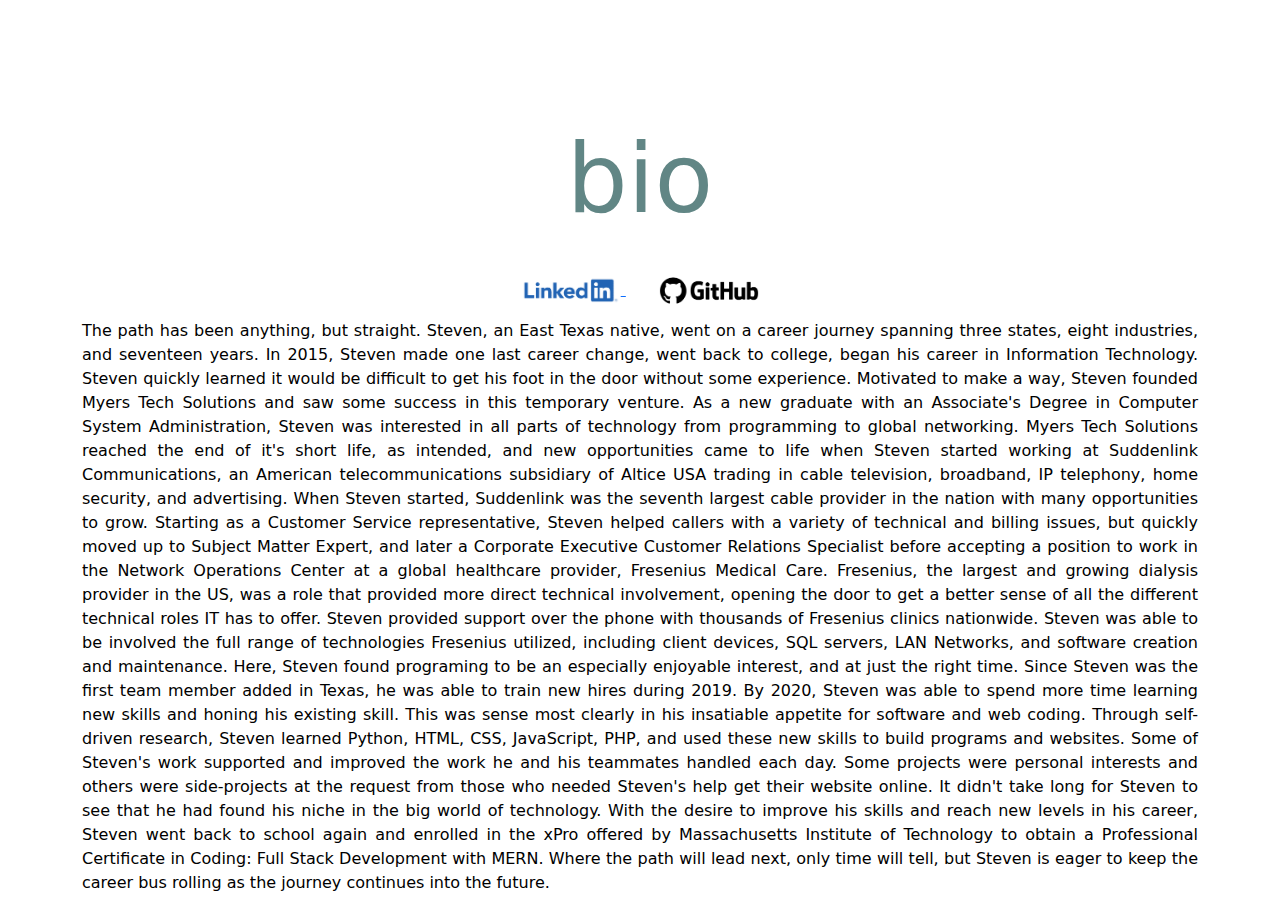
==== about.html @ 67d4d5a7 "index updates and about" ====
<!DOCTYPE html>
<html lang="en">
    <head>
        <meta charset="utf-8" />
        <link rel="stylesheet" href="style.css"/>
        
        <meta name="viewport" content="width=device-width, initial-scale=1.0">
        <link href="carousel.css" rel="stylesheet">
        

        <script src="scripts.js"></script>

        <!-- Booststrap CSS only -->
        <link href="https://cdn.jsdelivr.net/npm/bootstrap@5.2.0-beta1/dist/css/bootstrap.min.css" rel="stylesheet" integrity="sha384-0evHe/X+R7YkIZDRvuzKMRqM+OrBnVFBL6DOitfPri4tjfHxaWutUpFmBp4vmVor" crossorigin="anonymous">


        <!-- Google Fonts -->
        <link rel="preconnect" href="https://fonts.googleapis.com">
        <link rel="preconnect" href="https://fonts.gstatic.com" crossorigin>
        <link href="https://fonts.googleapis.com/css2?family=Work+Sans:wght@200&display=swap" rel="stylesheet">
        <link rel="preconnect" href="https://fonts.googleapis.com">
        <link rel="preconnect" href="https://fonts.gstatic.com" crossorigin>
        <link href="https://fonts.googleapis.com/css2?family=Source+Sans+Pro&family=Work+Sans:wght@200&display=swap" rel="stylesheet"> 
        <link rel="preconnect" href="https://fonts.googleapis.com">
        <link rel="preconnect" href="https://fonts.gstatic.com" crossorigin>
        <link href="https://fonts.googleapis.com/css2?family=Roboto:ital,wght@1,900&family=Source+Sans+Pro&family=Work+Sans:wght@200&display=swap" rel="stylesheet"> 


        <link href="./bootstrap.min.css" rel="stylesheet">
        <style>
            .bd-placeholder-img {
              font-size: 1.125rem;
              text-anchor: middle;
              -webkit-user-select: none;
              -moz-user-select: none;
              user-select: none;
            }
      
            @media (min-width: 768px) {
              .bd-placeholder-img-lg {
                font-size: 3.5rem;
              }
            }
      
            .b-example-divider {
              height: 3rem;
              background-color: rgba(0, 0, 0, .1);
              border: solid rgba(0, 0, 0, .15);
              border-width: 1px 0;
              box-shadow: inset 0 .5em 1.5em rgba(0, 0, 0, .1), inset 0 .125em .5em rgba(0, 0, 0, .15);
            }
      
            .b-example-vr {
              flex-shrink: 0;
              width: 1.5rem;
              height: 100vh;
            }
      
            .bi {
              vertical-align: -.125em;
              fill: currentColor;
            }
      
            .nav-scroller {
              position: relative;
              z-index: 2;
              height: 2.75rem;
              overflow-y: hidden;
            }
      
            .nav-scroller .nav {
              display: flex;
              flex-wrap: nowrap;
              padding-bottom: 1rem;
              margin-top: -1px;
              overflow-x: auto;
              text-align: center;
              white-space: nowrap;
              -webkit-overflow-scrolling: touch;
            }
          </style>

    </head>
    <body id="page-top">
               
        <!-- Navigation-->

        <!-- Small Screen Navigation-->
        <div id="small-navbar" class="">

        </div>


        <!-- Header-->
        <!-- <div id="header" class="">
            <div class="image-container">
                <div id="header-pic"><img src="./media/images/header-bg6.png" style="height: auto; width: 100%;"></div>
                <div id="nav-title" class="name-over-img">WELCOME!</div>
                <div>
                    <div id="navbar" class="navbar">
                        <ul>
                            <li><a href="">PROJECTS</a></li>
                            <li><a href="">EDUCATION</a></li>
                            <li><a href="">WORK HISTORY</a></li>
                        </ul>
                </div>
            </div>
        </div> -->

        <!-- Bio-->
        <div class="container">
          <div id="bio">
                <div class="bio-title">bio</div>
                <div style="text-align:center;">
                    <a href="LinkedIn.com/in/meetstevenmyers"><img src=".\media\images\social icons\linkedin-logo-transparent.png" style="width:100px; height:auto;"> </a>
                    <a href="GitHub.com/Steven-Myers" style="padding-left:3%;"><img src=".\media\images\social icons\GitHub-Emblem.png" style="width:100px; height:auto;"> </a>
                </div>
                <div class="bio-content">The path has been anything, but straight. Steven, an East Texas native, went on a career journey spanning three states, eight 
                industries, and seventeen years. In 2015, Steven made one last career change, went back to college, began his career in Information Technology. Steven 
                quickly learned it would be difficult to get his foot in the door without some experience. Motivated to make a way, Steven founded Myers Tech Solutions 
                and saw some success in this temporary venture. As a new graduate with an Associate's Degree in Computer System Administration, Steven was interested in 
                all parts of technology from programming to global networking. Myers Tech Solutions reached the end of it's short life, as intended, and new opportunities 
                came to life when Steven started working at Suddenlink Communications, an American telecommunications subsidiary of Altice USA trading in cable television, 
                broadband, IP telephony, home security, and advertising. When Steven started, Suddenlink was the seventh largest cable provider in the nation with many 
                opportunities to grow. Starting as a Customer Service representative, Steven helped callers with a variety of technical and billing issues, but quickly 
                moved up to Subject Matter Expert, and later a Corporate Executive Customer Relations Specialist before accepting a position to work in the Network 
                Operations Center at a global healthcare provider, Fresenius Medical Care. Fresenius, the largest and growing dialysis provider in the US, was a role that 
                provided more direct technical involvement, opening the door to get a better sense of all the different technical roles IT has to offer. Steven provided 
                support over the phone with thousands of Fresenius clinics nationwide. Steven was able to be involved the full range of technologies Fresenius utilized, 
                including client devices, SQL servers, LAN Networks, and software creation and maintenance. Here, Steven found programing to be an especially enjoyable 
                interest, and at just the right time. Since Steven was the first team member added in Texas, he was able to train new hires during 2019. By 2020, Steven 
                was able to spend more time learning new skills and honing his existing skill. This was sense most clearly in his insatiable appetite for software and web 
                coding. Through self-driven research, Steven learned Python, HTML, CSS, JavaScript, PHP, and used these new skills to build programs and websites. Some of 
                Steven's work supported and improved the work he and his teammates handled each day. Some projects were personal interests and others were side-projects at the 
                request from those who needed Steven's help get their website online. It didn't take long for Steven to see that he had found his niche in the big world of 
                technology. With the desire to improve his skills and reach new levels in his career, Steven went back to school again and enrolled in the xPro offered by 
                Massachusetts Institute of Technology to obtain a Professional Certificate in Coding: Full Stack Development with MERN. Where the path will lead next, 
                only time will tell, but Steven is eager to keep the career bus rolling as the journey continues into the future. 
                </div>

                <!-- Photo
                Contact info -->
            </div>
        </div>



    </body>

    
        <!-- JavaScript Bundle with Popper -->
        <script src="https://cdn.jsdelivr.net/npm/bootstrap@5.2.0-beta1/dist/js/bootstrap.bundle.min.js" integrity="sha384-pprn3073KE6tl6bjs2QrFaJGz5/SUsLqktiwsUTF55Jfv3qYSDhgCecCxMW52nD2" crossorigin="anonymous"></script>
        <script>setInterval(headerPicChange, 3000);</script>
        <script src="./bootstrap.bundle.min.js"></script>
    
</html>
---- style.css ----
body{
    width:100%;
    margin: 0px;
}
h1{

}

h2{

}

h3{

}

a{
    color:white;
    text-decoration: none;
    
}

/* mouse over link */
a:hover {
    color: black;
  }

li{
    float: right;
    padding: 0% 1%;
    font-family: 'Source Sans Pro', sans-serif;
    font-size: 1.2em;
    color: white;


}



ul{
    list-style-type: none;
}


/* .navbar{
    list-style-type: none;
    padding: 3%;
    position: absolute;
    top: 0%;
    left: 20%;
    transform: translate(-10%, -10%);
    width:80%;
} */



.nav-links{

}

.section-titles{
    font-family: 'Source Sans Pro', sans-serif;
    font-size: 2em;
    color: red;
    background-color: none;


}



.name-large{
    font-family: 'Work Sans', sans-serif;
    font-size:15em;

}

.name-small{
    font-family: 'Work Sans', sans-serif;
    font-size:15em;

}

.name-over-img{
    position: absolute;
    top: 30%;
    left: 40%;
    transform: translate(-10%, -10%);
    font-family: 'Roboto', sans-serif;
    font-size:7em;
    color: white;

}

.image-container{
    width:100%;
    height:100%;
}

.tile-one-header{
    padding: 0% 0% 10% 0%;
    font-size:5em;
}

.bio-content{
    color:black;
    font-size:1em;
    text-align:justify;
}

.project-titles{
    color:#454545;
    font-size:6em;
    text-align:center;
    margin:1%
}

.bio-section{
    /* margin: 5% 0% 10% 0%; */
    height: 20%;
    padding:5% 0% 10% 0%;
}   

.bio-title{
    color:#618685;
    font-size:6em;
    text-align:center;
    margin:1%
}

.project-section{
    background-color:#618685;
    text-align:center;
    height: 20%;
    padding:5% 0% 10% 0%;
}

.project-title{
    color:white;
    font-size:6em;
    text-align:center;
    margin:1%
}

.project-links{
    text-decoration: none;
    color:black;
    font-size: 3em;
   
}

.education-section{
    background-color:#fefbd8;
    height: 20%;
    padding:5% 0% 10% 0%;
}

.education-title{   
    color:#36486b;
    font-size:6em;
    text-align:center;
    margin:1%
}


.work-section{
    background-color: #36486b;
    height: 20%;
    padding:5% 0% 10% 0%;

}

.work-title{
    color:#fefbd8;
    font-size:6em;
    text-align:center;
    margin:1%

}

.nav-bar-section{
    background-color: red;
    height: 5%;
    width:100%;
    margin:0px;

}

.logo{
    width:5rem;
    height:5rem;
}

.footer{
    background-color: darkgrey;
    height:30px;
    width:100%
}
---- carousel.css ----
/* GLOBAL STYLES
-------------------------------------------------- */
/* Padding below the footer and lighter body text */

body {
  padding-top: 6rem;
  padding-bottom: 0;
  color: #5a5a5a;
}


/* CUSTOMIZE THE CAROUSEL
-------------------------------------------------- */

/* Carousel base class */
.carousel {
  margin-bottom: 4rem;
}
/* Since positioning the image, we need to help out the caption */
.carousel-caption {
  bottom: 3rem;
  z-index: 10;
}

/* Declare heights because of positioning of img element */
.carousel-item {
  height: 32rem;
}


/* MARKETING CONTENT
-------------------------------------------------- */

/* Center align the text within the three columns below the carousel */
.marketing .col-lg-4 {
  margin-bottom: 1.5rem;
  text-align: center;
}
/* rtl:begin:ignore */
.marketing .col-lg-4 p {
  margin-right: .75rem;
  margin-left: .75rem;
}
/* rtl:end:ignore */


/* Featurettes
------------------------- */

.featurette-divider {
  margin: 5rem 0; /* Space out the Bootstrap <hr> more */
}

/* Thin out the marketing headings */
/* rtl:begin:remove */
.featurette-heading {
  letter-spacing: -.05rem;
}

/* rtl:end:remove */

/* RESPONSIVE CSS
-------------------------------------------------- */

@media (min-width: 40em) {
  /* Bump up size of carousel content */
  .carousel-caption p {
    margin-bottom: 1.25rem;
    font-size: 1.25rem;
    line-height: 1.4;
  }

  .featurette-heading {
    font-size: 50px;
  }
}

@media (min-width: 62em) {
  .featurette-heading {
    margin-top: 7rem;
  }
}
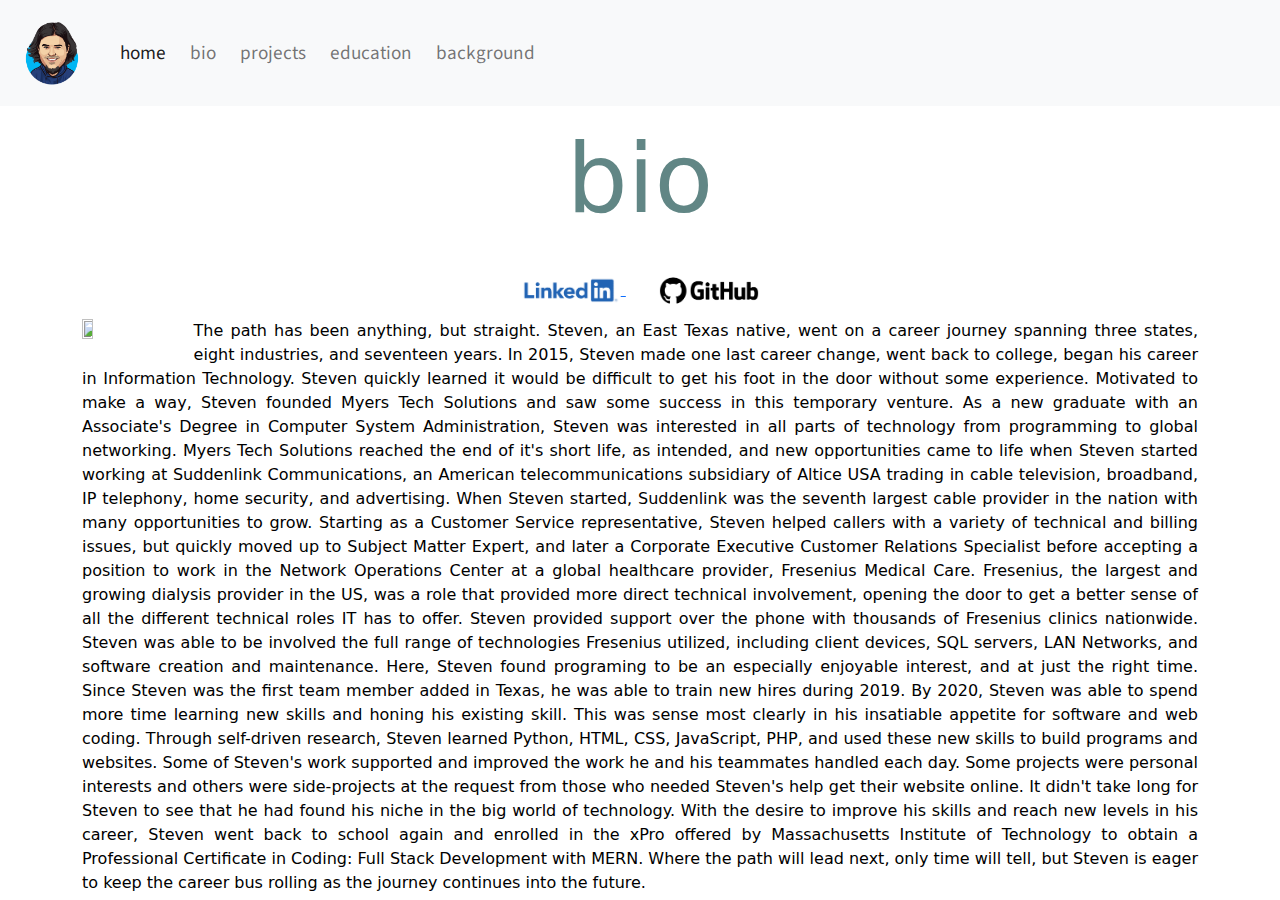
==== commit 37233b1f: "Bio and About" ====
--- a/about.html
+++ b/about.html
@@ -84,6 +84,33 @@
     <body id="page-top">
                
         <!-- Navigation-->
+          <nav class="navbar navbar-expand-lg bg-light fixed-top">
+            <div class="container-fluid">
+              <a class="navbar-brand" href="#"><img class="logo" src="./media/images/SM-Logo-4.png"></a>
+              <button class="navbar-toggler" type="button" data-bs-toggle="collapse" data-bs-target="#navbarNav" aria-controls="navbarNav" aria-expanded="false" aria-label="Toggle navigation">
+                <span class="navbar-toggler-icon"></span>
+              </button>
+              <div class="collapse navbar-collapse" id="navbarNav">
+                <ul class="navbar-nav">
+                  <li class="nav-item">
+                    <a class="nav-link active" aria-current="page" href="index.html">home</a>
+                  </li>
+                  <li class="nav-item">
+                    <a class="nav-link" href="#bio">bio</a>
+                  </li>
+                  <li class="nav-item">
+                    <a class="nav-link" href="#projects">projects</a>
+                  </li>
+                  <li class="nav-item">
+                    <a class="nav-link" href="#education">education</a>
+                  </li>
+                  <li class="nav-item">
+                    <a class="nav-link" href="#work-history">background</a>
+                  </li>
+                </ul>
+              </div>
+            </div>
+          </nav>
 
         <!-- Small Screen Navigation-->
         <div id="small-navbar" class="">
@@ -115,6 +142,7 @@
                     <a href="LinkedIn.com/in/meetstevenmyers"><img src=".\media\images\social icons\linkedin-logo-transparent.png" style="width:100px; height:auto;"> </a>
                     <a href="GitHub.com/Steven-Myers" style="padding-left:3%;"><img src=".\media\images\social icons\GitHub-Emblem.png" style="width:100px; height:auto;"> </a>
                 </div>
+                <img class="about-img" src="./media/images/about-pic-medium.png">
                 <div class="bio-content">The path has been anything, but straight. Steven, an East Texas native, went on a career journey spanning three states, eight 
                 industries, and seventeen years. In 2015, Steven made one last career change, went back to college, began his career in Information Technology. Steven 
                 quickly learned it would be difficult to get his foot in the door without some experience. Motivated to make a way, Steven founded Myers Tech Solutions 
--- a/style.css
+++ b/style.css
@@ -128,6 +128,27 @@
     margin:1%
 }
 
+.bio-links{
+    text-align:center;
+    color:black;
+    font-size:1em;
+    text-decoration: none;
+    cursor: pointer;
+    font-weight: bold;
+}
+
+.bio-img{
+    float: left;
+    width:8%;
+    height:8%
+}
+
+.about-img{
+    float: left;
+    width:10%;
+    height:10%
+}
+
 .project-section{
     background-color:#618685;
     text-align:center;
@@ -178,6 +199,28 @@
 
 }
 
+.contact-email{
+    color:#fefbd8;
+    font-size:2em;
+    text-align:center;
+    margin:1%
+
+}
+
+.contact-section{
+    background-color: #36486b;
+    height: 20%;
+    padding:5% 0% 10% 0%;
+
+}
+
+.contact-title{
+    color:#fefbd8;
+    font-size:6em;
+    text-align:center;
+    margin:1%
+}
+
 .nav-bar-section{
     background-color: red;
     height: 5%;
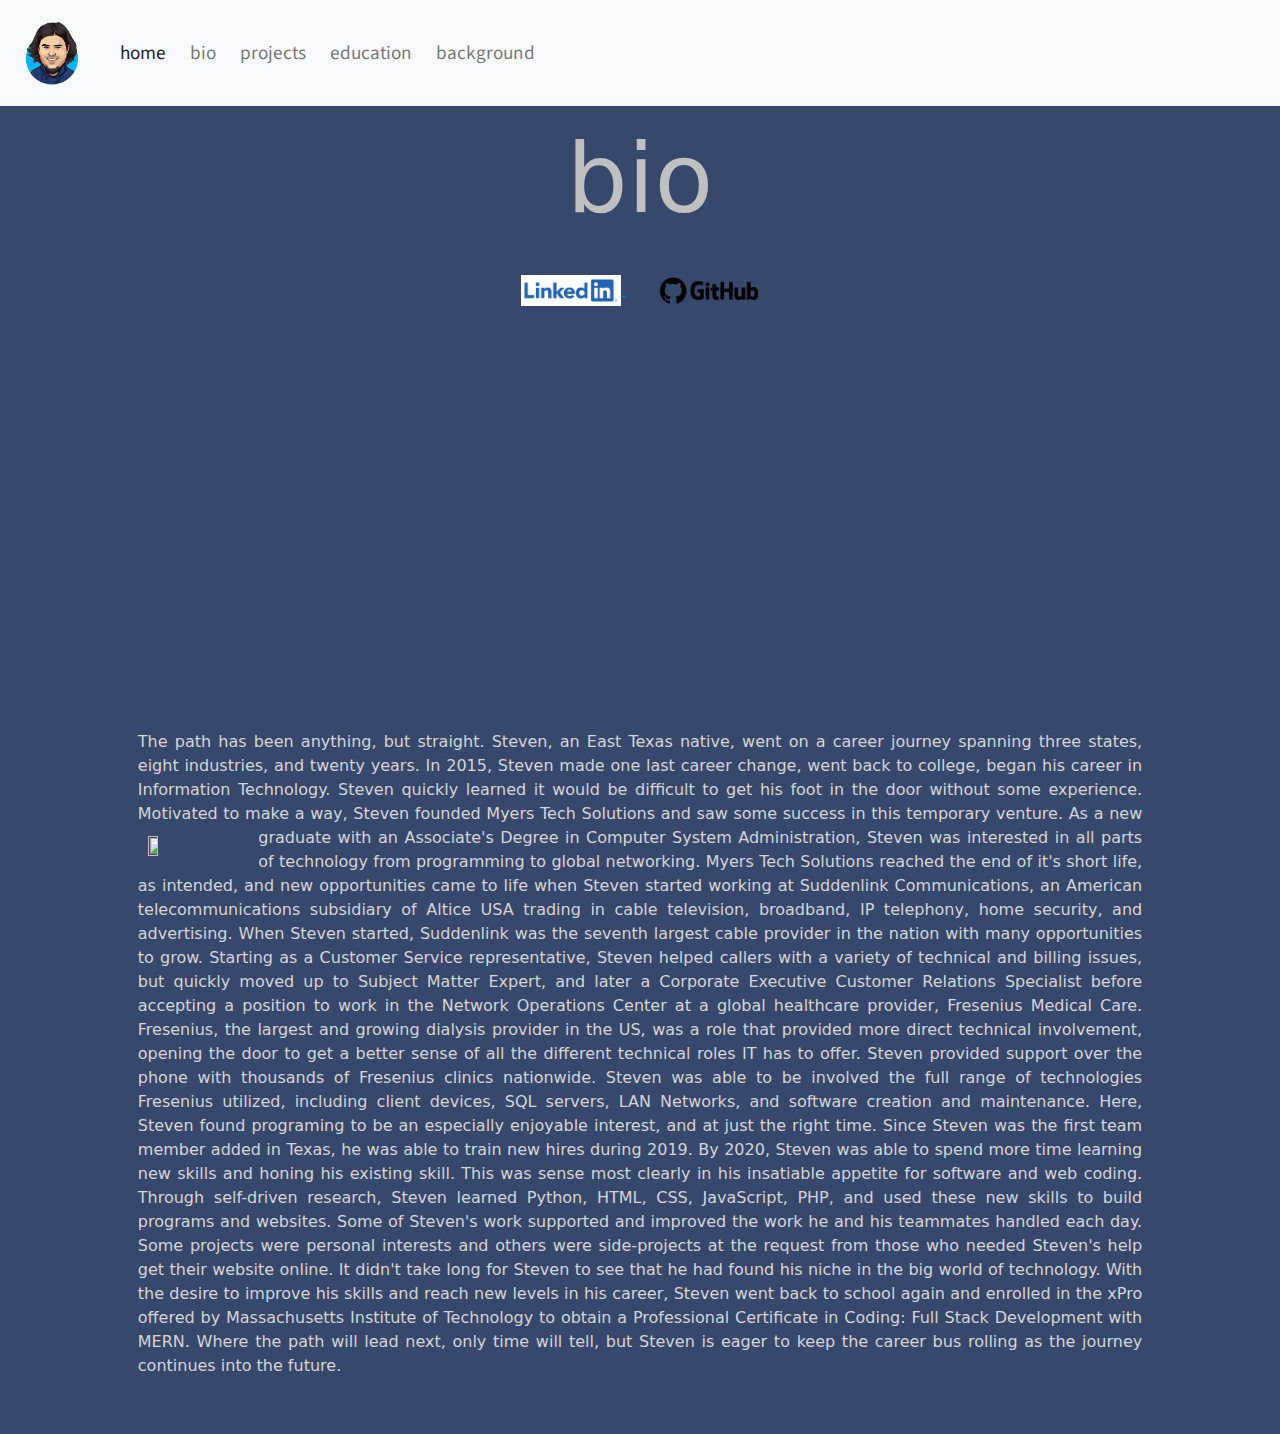
==== commit edc7ccb0: "modified about page" ====
--- a/about.html
+++ b/about.html
@@ -81,7 +81,7 @@
           </style>
 
     </head>
-    <body id="page-top">
+    <body id="page-top" style="background-color: #36486b; ">
                
         <!-- Navigation-->
           <nav class="navbar navbar-expand-lg bg-light fixed-top">
@@ -137,16 +137,18 @@
         <!-- Bio-->
         <div class="container">
           <div id="bio">
-                <div class="bio-title">bio</div>
+                <div class="about-title">bio</div>
                 <div style="text-align:center;">
                     <a href="LinkedIn.com/in/meetstevenmyers"><img src=".\media\images\social icons\linkedin-logo-transparent.png" style="width:100px; height:auto;"> </a>
                     <a href="GitHub.com/Steven-Myers" style="padding-left:3%;"><img src=".\media\images\social icons\GitHub-Emblem.png" style="width:100px; height:auto;"> </a>
                 </div>
-                <img class="about-img" src="./media/images/about-pic-medium.png">
-                <div class="bio-content">The path has been anything, but straight. Steven, an East Texas native, went on a career journey spanning three states, eight 
-                industries, and seventeen years. In 2015, Steven made one last career change, went back to college, began his career in Information Technology. Steven 
+                <div style="text-align:center;margin:3%;">
+                <iframe width="560" height="315" src="https://www.youtube.com/embed/pPBmM3MG4PM" title="YouTube video player" frameborder="0" allow="accelerometer; autoplay; clipboard-write; encrypted-media; gyroscope; picture-in-picture" allowfullscreen></iframe>
+                </div>
+                <div class="about-content">The path has been anything, but straight. Steven, an East Texas native, went on a career journey spanning three states, eight 
+                industries, and twenty years. In 2015, Steven made one last career change, went back to college, began his career in Information Technology. Steven 
                 quickly learned it would be difficult to get his foot in the door without some experience. Motivated to make a way, Steven founded Myers Tech Solutions 
-                and saw some success in this temporary venture. As a new graduate with an Associate's Degree in Computer System Administration, Steven was interested in 
+                and saw some success in this temporary venture. <img class="about-img" src="./media/images/about-pic-medium.png">As a new graduate with an Associate's Degree in Computer System Administration, Steven was interested in 
                 all parts of technology from programming to global networking. Myers Tech Solutions reached the end of it's short life, as intended, and new opportunities 
                 came to life when Steven started working at Suddenlink Communications, an American telecommunications subsidiary of Altice USA trading in cable television, 
                 broadband, IP telephony, home security, and advertising. When Steven started, Suddenlink was the seventh largest cable provider in the nation with many 
@@ -165,6 +167,7 @@
                 Massachusetts Institute of Technology to obtain a Professional Certificate in Coding: Full Stack Development with MERN. Where the path will lead next, 
                 only time will tell, but Steven is eager to keep the career bus rolling as the journey continues into the future. 
                 </div>
+                
 
                 <!-- Photo
                 Contact info -->
--- a/style.css
+++ b/style.css
@@ -143,11 +143,6 @@
     height:8%
 }
 
-.about-img{
-    float: left;
-    width:10%;
-    height:10%
-}
 
 .project-section{
     background-color:#618685;
@@ -238,4 +233,26 @@
     background-color: darkgrey;
     height:30px;
     width:100%
+}
+
+.about-content{
+    color:rgb(213, 213, 213);
+    font-size:1em;
+    text-align:justify;
+    margin:5%
+}
+
+.about-img{
+    float: left;
+    width:10%;
+    height:10%;
+    margin:1%
+
+}
+
+.about-title{
+    color:silver;
+    font-size:6em;
+    text-align:center;
+    margin:1%
 }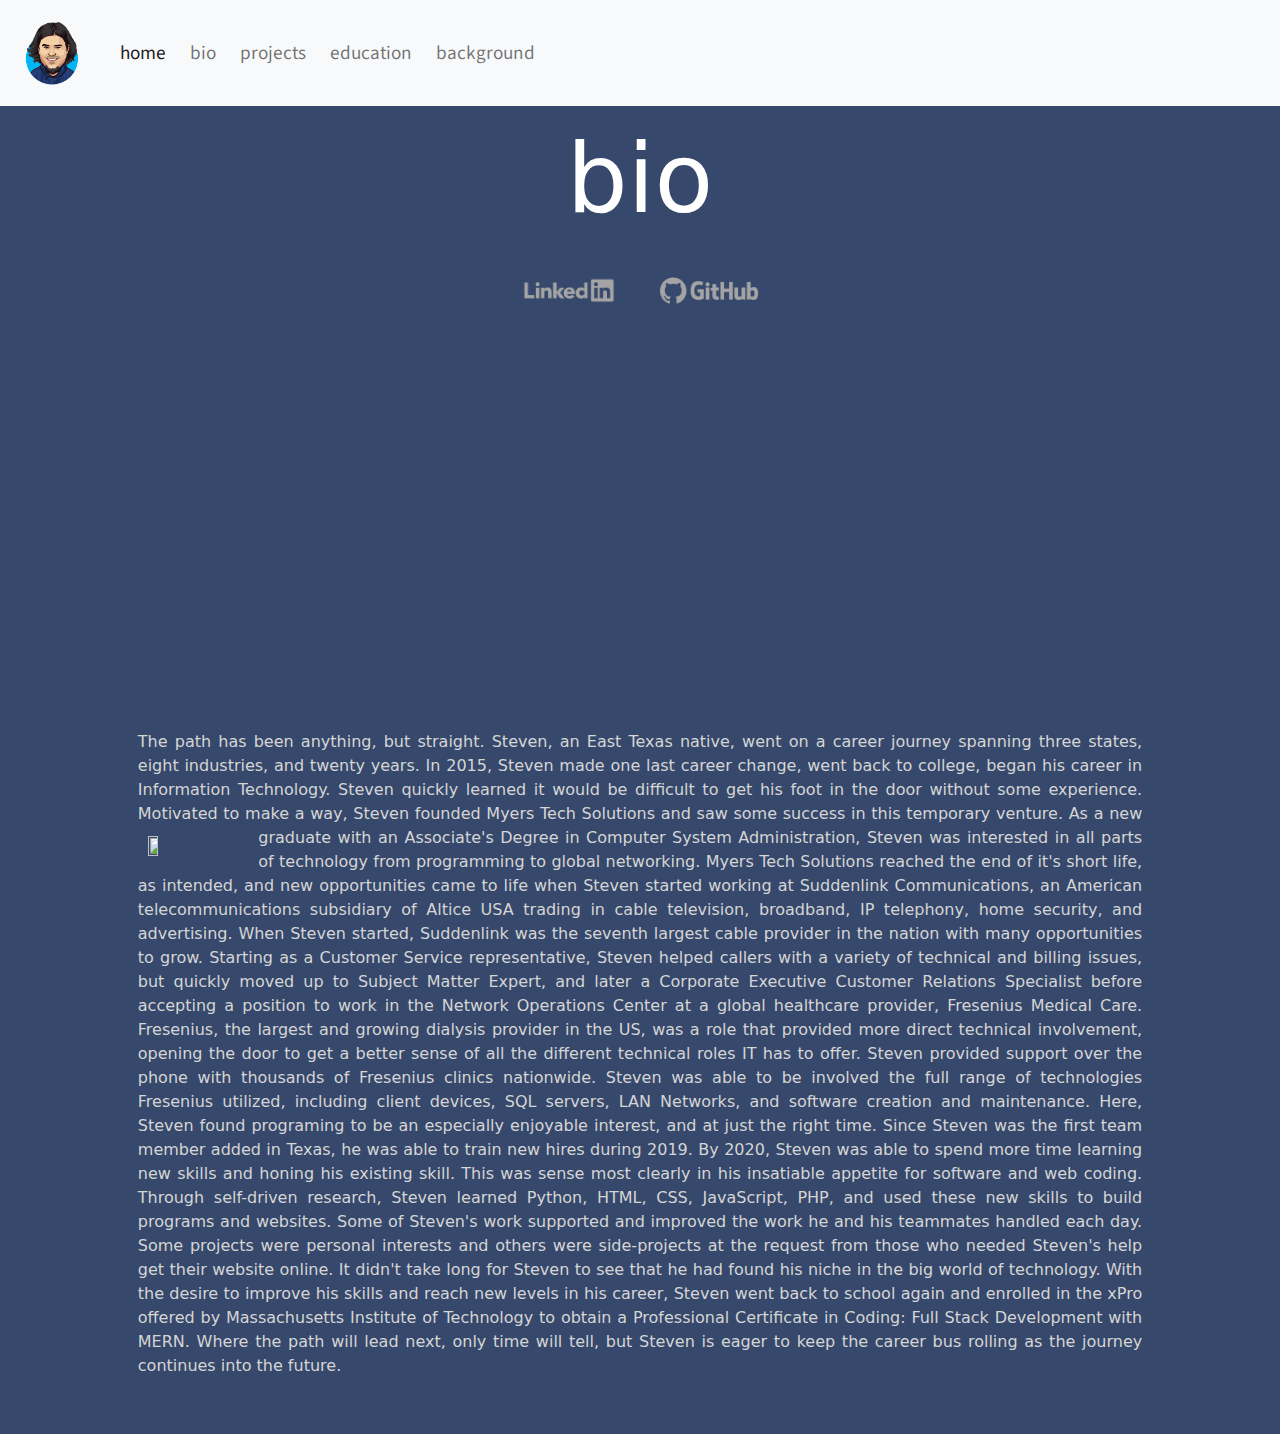
==== commit 49f525c3: "Updated intro video" ====
--- a/about.html
+++ b/about.html
@@ -96,16 +96,16 @@
                     <a class="nav-link active" aria-current="page" href="index.html">home</a>
                   </li>
                   <li class="nav-item">
-                    <a class="nav-link" href="#bio">bio</a>
+                    <a class="nav-link" href="./index.html#bio">bio</a>
                   </li>
                   <li class="nav-item">
-                    <a class="nav-link" href="#projects">projects</a>
+                    <a class="nav-link" href="./index.html#projects">projects</a>
                   </li>
                   <li class="nav-item">
-                    <a class="nav-link" href="#education">education</a>
+                    <a class="nav-link" href="./index.html#education">education</a>
                   </li>
                   <li class="nav-item">
-                    <a class="nav-link" href="#work-history">background</a>
+                    <a class="nav-link" href="./index.html#work-history">background</a>
                   </li>
                 </ul>
               </div>
@@ -139,11 +139,11 @@
           <div id="bio">
                 <div class="about-title">bio</div>
                 <div style="text-align:center;">
-                    <a href="LinkedIn.com/in/meetstevenmyers"><img src=".\media\images\social icons\linkedin-logo-transparent.png" style="width:100px; height:auto;"> </a>
-                    <a href="GitHub.com/Steven-Myers" style="padding-left:3%;"><img src=".\media\images\social icons\GitHub-Emblem.png" style="width:100px; height:auto;"> </a>
+                    <a href="LinkedIn.com/in/meetstevenmyers"><img src=".\media\images\social icons\linkedin-blue-bkg.png" style="width:100px; height:auto;"></a>
+                    <a href="GitHub.com/Steven-Myers" style="padding-left:3%;"><img src=".\media\images\social icons\GitHub-blue-bkg.png" style="width:100px; height:auto;"> </a>
                 </div>
                 <div style="text-align:center;margin:3%;">
-                <iframe width="560" height="315" src="https://www.youtube.com/embed/pPBmM3MG4PM" title="YouTube video player" frameborder="0" allow="accelerometer; autoplay; clipboard-write; encrypted-media; gyroscope; picture-in-picture" allowfullscreen></iframe>
+                  <iframe width="560" height="315" src="https://www.youtube.com/embed/AaHm7_ftw40" title="YouTube video player" frameborder="0" allow="accelerometer; autoplay; clipboard-write; encrypted-media; gyroscope; picture-in-picture" allowfullscreen></iframe>
                 </div>
                 <div class="about-content">The path has been anything, but straight. Steven, an East Texas native, went on a career journey spanning three states, eight 
                 industries, and twenty years. In 2015, Steven made one last career change, went back to college, began his career in Information Technology. Steven 
--- a/style.css
+++ b/style.css
@@ -251,7 +251,7 @@
 }
 
 .about-title{
-    color:silver;
+    color:white;
     font-size:6em;
     text-align:center;
     margin:1%
